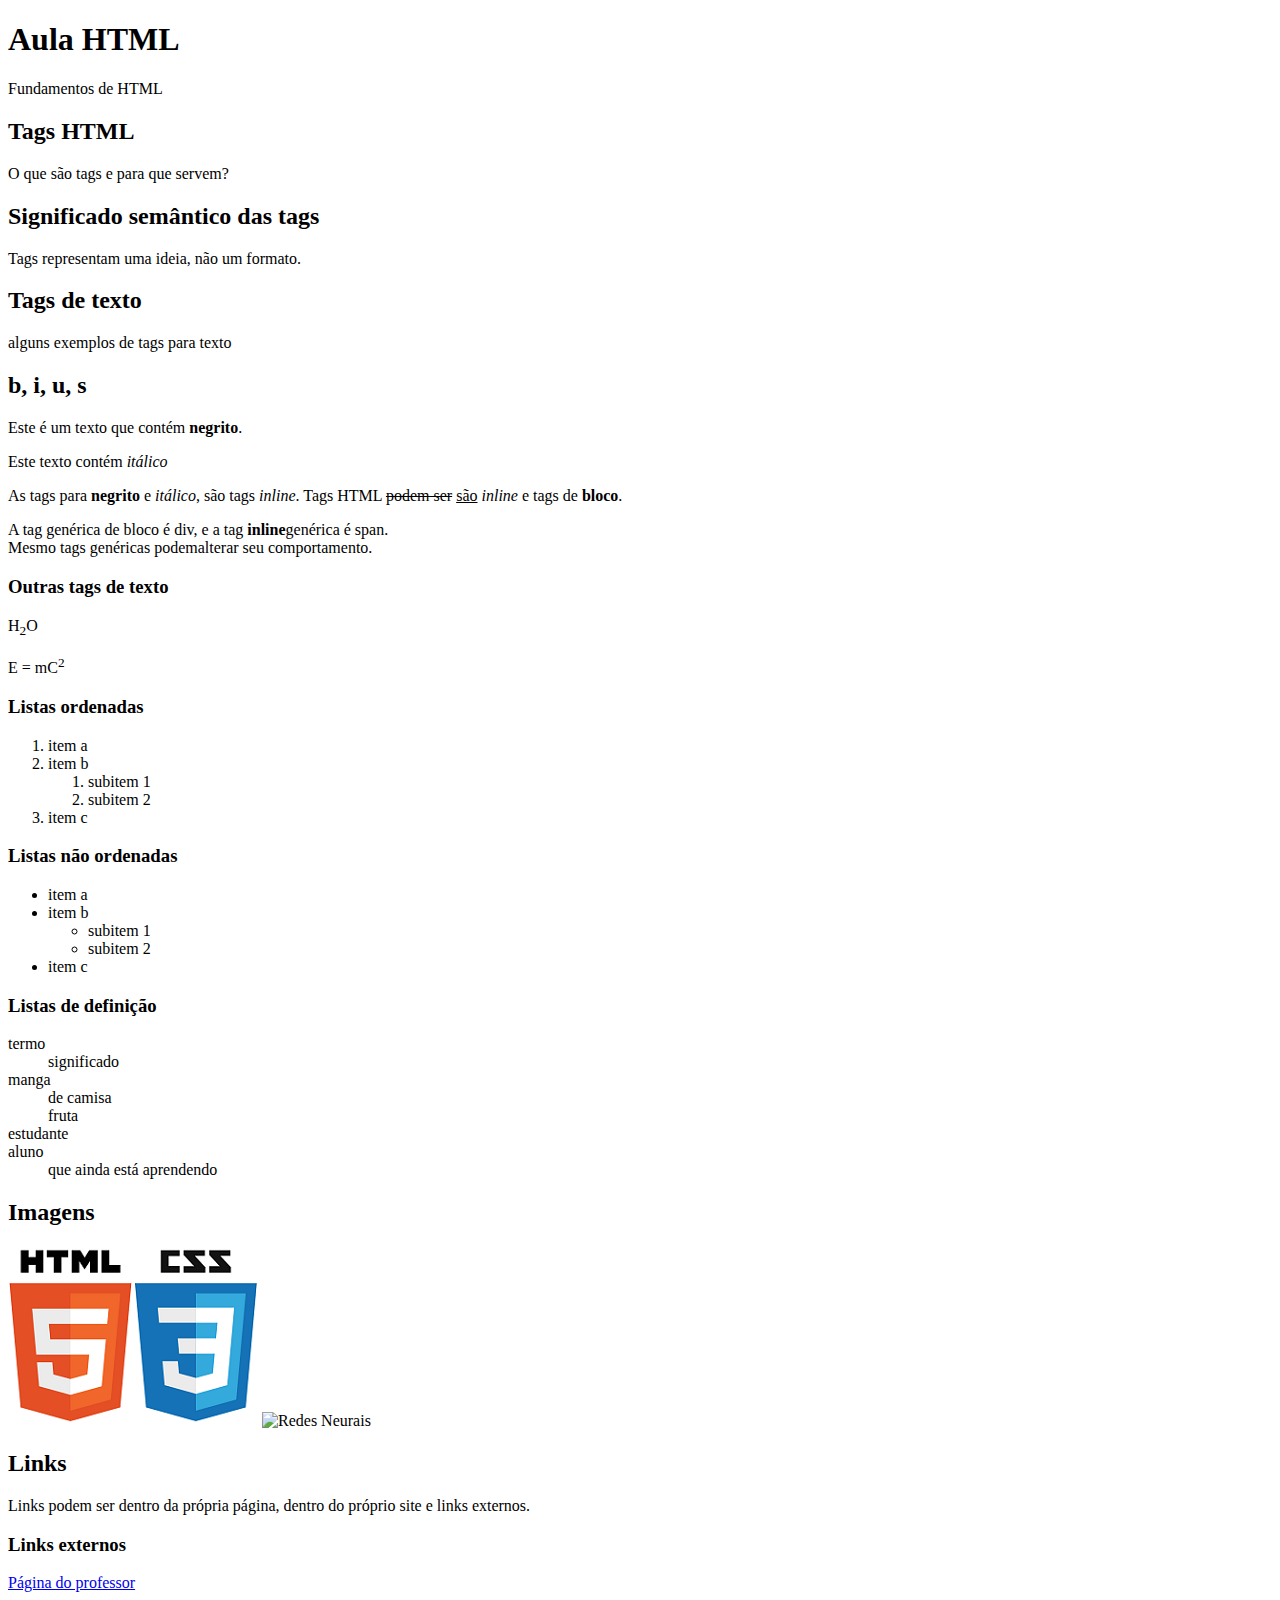
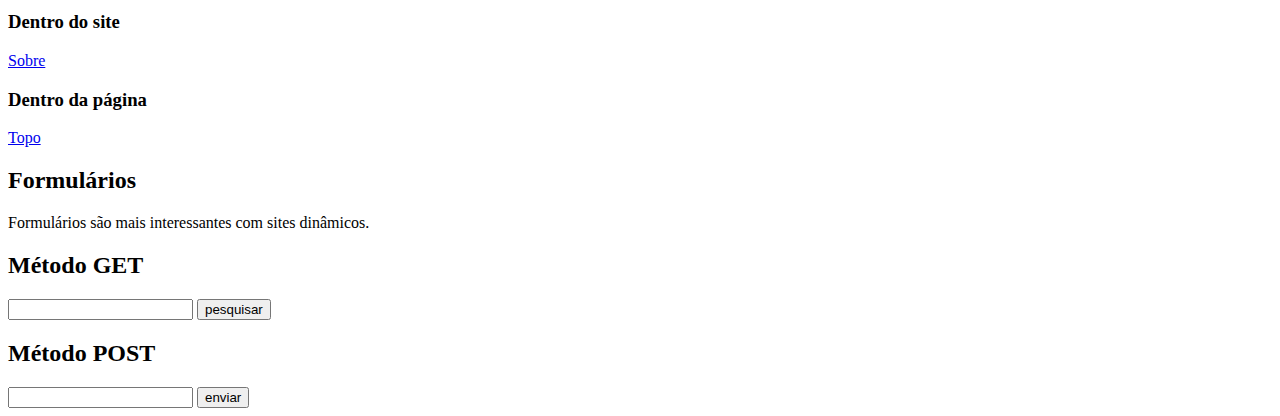
==== html/index.html @ 4b51769a "estudamos as tags de html em geral" ====
<!DOCTYPE html>
<html lang="en">
<head>
    <meta charset="UTF-8">
    <meta http-equiv="X-UA-Compatible" content="IE=edge">
    <meta name="viewport" content="width=device-width, initial-scale=1.0">
    <title>Aula HTML</title>
</head>
<body>
    <h1>Aula HTML</h1>
    <p>Fundamentos de HTML</p>

    <h2>Tags HTML</h2>
    <p>O que são tags e para que servem?</p>

    <h2>Significado semântico das tags</h2>
    <p>Tags representam uma ideia, não um formato.</p>

    <h2>Tags de texto</h2>
    <p>alguns exemplos de tags para texto</p>

    <h2>b, i, u, s</h2>
    <p>Este é um texto que contém <b>negrito</b>.</p>
    <p>Este texto contém <i>itálico</i></p>
    <p>As tags para <b>negrito</b> e <i>itálico</i>, são tags <i>inline</i>. Tags HTML <s>podem ser</s> <u>são</u> <i>inline</i> e tags de <b>bloco</b>.</p>
    
    <div>A tag genérica de bloco é div, e a tag <span font style="font-weight: bold;">inline</span>genérica é span.</div>
    <span style="display: block;">Mesmo tags genéricas <div style="display: inline;">podem</div>alterar seu comportamento.</span>

    <h3>Outras tags de texto</h3>
    <p>H<sub>2</sub>O</p>
    <p>E = mC<sup>2</sup></p>

    <h3>Listas ordenadas</h3>
    <ol>
        <li>item a</li>
        <li>item b</li>
        <ol>
            <li>subitem 1</li>
            <li>subitem 2</li>
        </ol>
        <li>item c</li>
    </ol>

    <h3>Listas não ordenadas</h3>
    <ul>
        <li>item a</li>
        <li>item b</li>
        <ul>
            <li>subitem 1</li>
            <li>subitem 2</li>
        </ul>
        <li>item c</li>
    </ul>

    <h3>Listas de definição</h3>
    <dl>
        <dt>termo</dt>
        <dd>significado</dd>
        <dt>manga</dt>
        <dd>de camisa</dd>
        <dd>fruta</dd>
        <dt>estudante</dt>
        <dt>aluno</dt>
        <dd>que ainda está aprendendo</dd>
    </dl>

    <h2>Imagens</h2>
    <img src="htmlcss.png" alt="HTML & CSS">
    <img src="https://fboldt.github.io/images/neuralnetworks.png" alt="Redes Neurais">

    <h2>Links</h2>
    <p>Links podem ser dentro da própria página, dentro do próprio site e links externos.</p>

    <h3>Links externos</h3>
    <a href="https://fboldt.github.io/">Página do professor</a>

    <h3>Dentro do site</h3>
    <a href="about.html">Sobre</a>

    <h3>Dentro da página</h3>
    <a href="#">Topo</a>

    <h2>Formulários</h2>
    <p>Formulários são mais interessantes com sites dinâmicos.</p>

    <h2>Método GET</h2>

    <form action="http://google.com/search" method="get">
        <input type="text" name="q" id="texto de busca">
        <input type="submit" value="pesquisar">
    </form>

    <h2>Método POST</h2>
    <form action="action.html" method="post">
        <input type="text" name="test" id="texto qualquer">
        <input type="submit" value="enviar">
    </form>

</body>
</html>
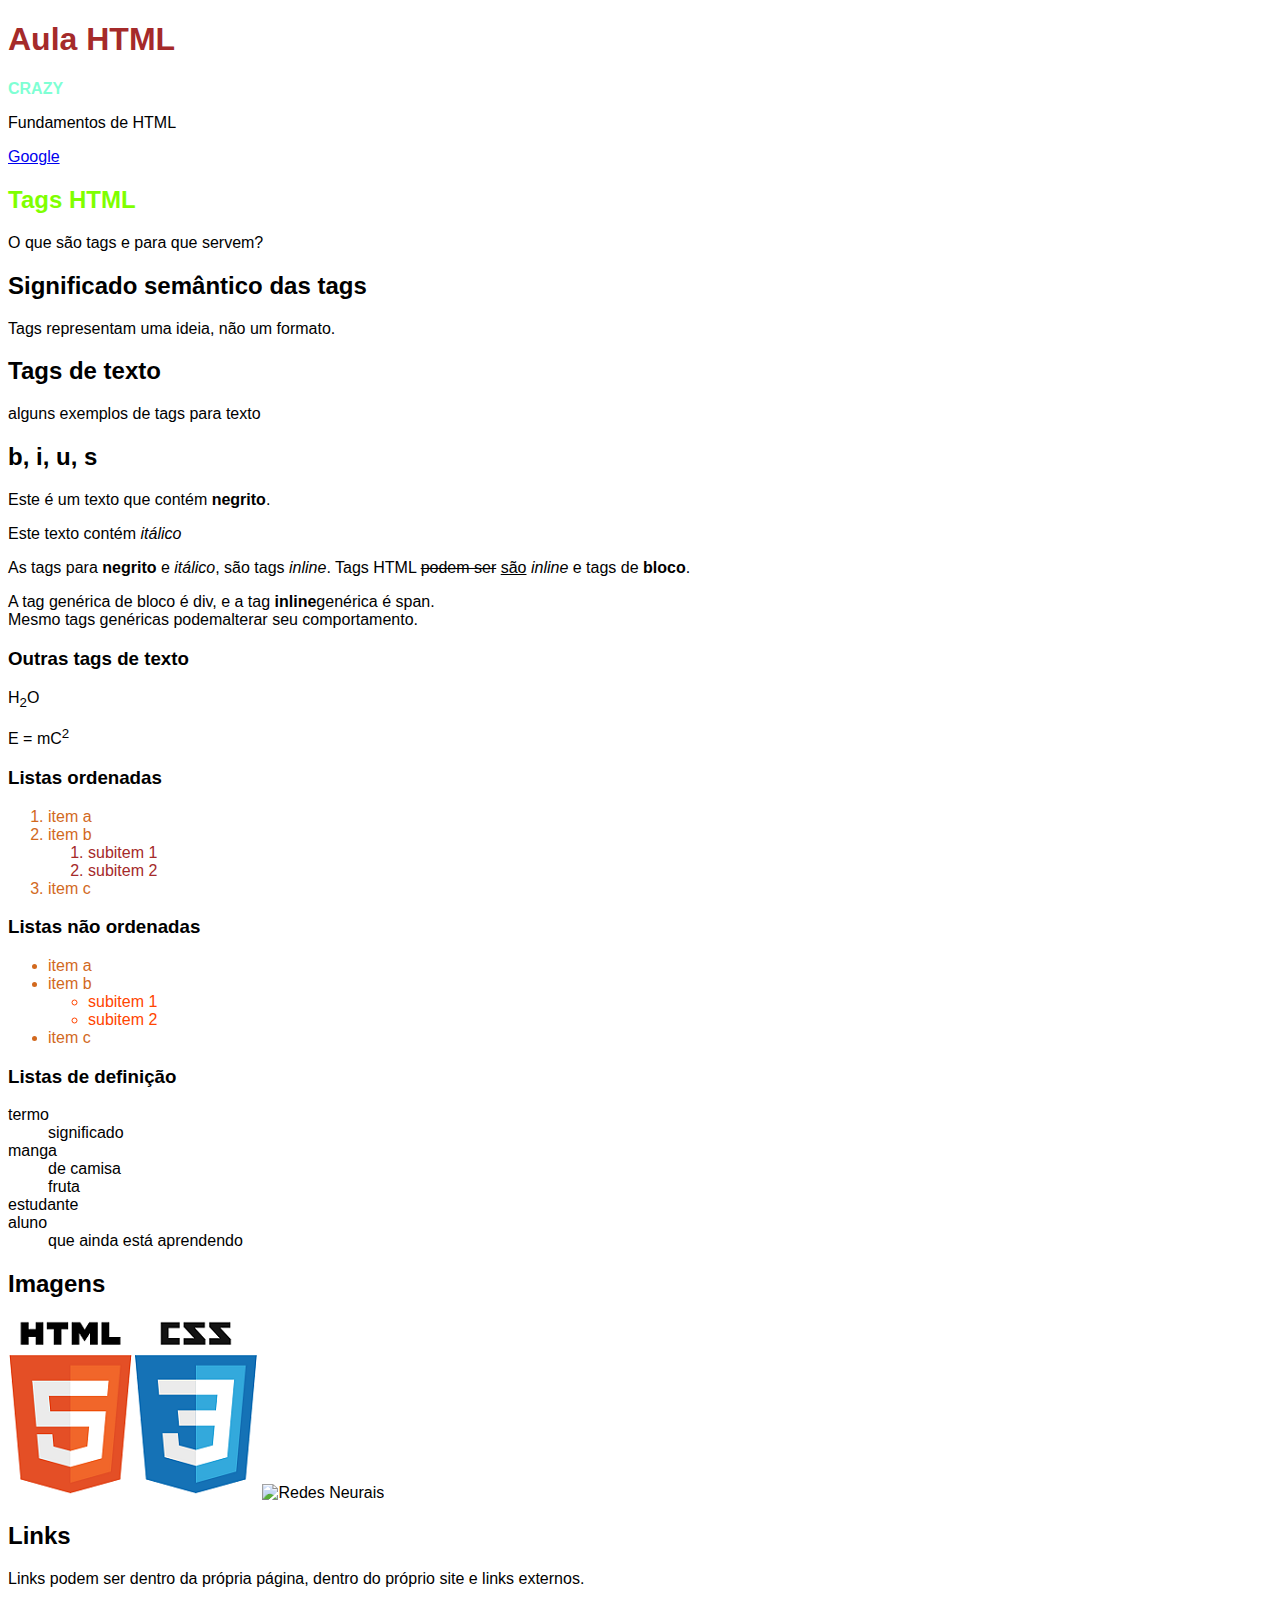
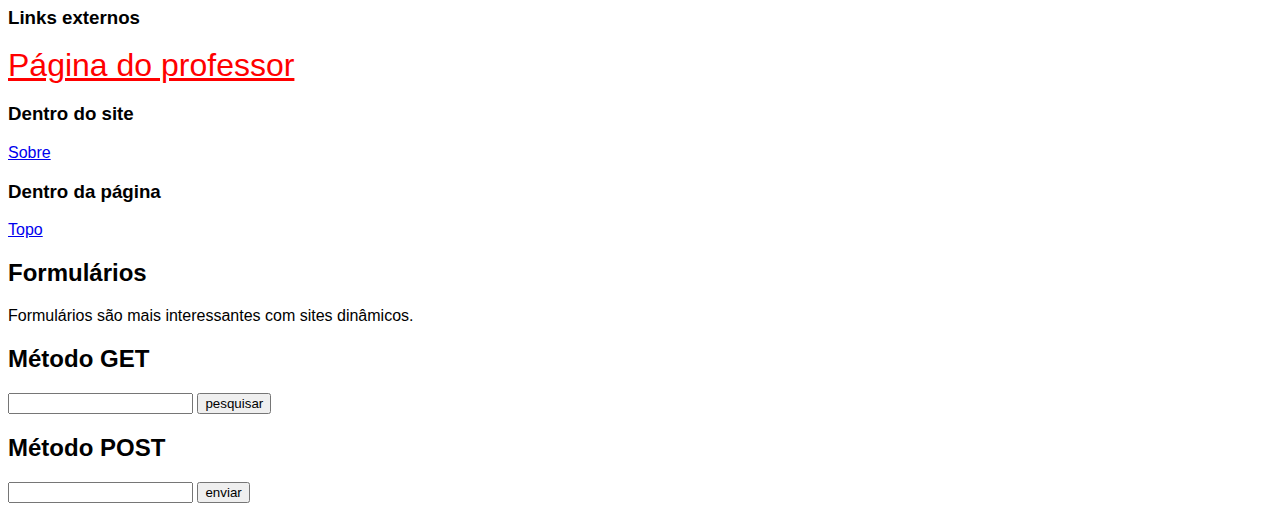
==== commit dbf77361: "feat: studiynd about css" ====
--- a/html/index.html
+++ b/html/index.html
@@ -5,12 +5,15 @@
     <meta http-equiv="X-UA-Compatible" content="IE=edge">
     <meta name="viewport" content="width=device-width, initial-scale=1.0">
     <title>Aula HTML</title>
+    <link rel="stylesheet" href="style.css">
 </head>
 <body>
-    <h1>Aula HTML</h1>
+    <h1 class = "marrom-forte">Aula HTML</h1>
+    <h1>CRAZY</h1>
     <p>Fundamentos de HTML</p>
+    <a href="http://google.com">Google</a>
 
-    <h2>Tags HTML</h2>
+    <h2 id="doido">Tags HTML</h2>
     <p>O que são tags e para que servem?</p>
 
     <h2>Significado semântico das tags</h2>
--- a/html/style.css
+++ b/html/style.css
@@ -0,0 +1,57 @@
+h1 {
+    color: blueviolet
+}
+
+body {
+    font-family: Arial, Helvetica, sans-serif;
+    animation: site 5s ease-in-out infinite;
+}
+
+@keyframes site {
+    
+    
+}
+
+/*Creating classes.*/
+.marrom-forte {
+    font-weight: bolder;
+    color: brown;
+}
+
+/*Creting links*/
+#doido {
+    color: chartreuse;
+}
+
+/*Creating subclasses*/
+a:hover {
+    color: aquamarine;
+}
+
+/*Neste caso nós mudamos tanto ul quanto ol*/
+ul, ol {
+    color: chocolate;
+}
+
+/*Já aqui é alterado os ol que estão dentro de outro ol*/
+ol ol {
+    color: brown;
+}
+
+ul ul {
+    color: orangered;
+}
+
+h1 + h1{
+    color: aquamarine;
+    font-size: medium;
+}
+
+[href^="https"]{
+    color: red;
+    font-size: xx-large;
+}
+
+ul > li{
+
+}